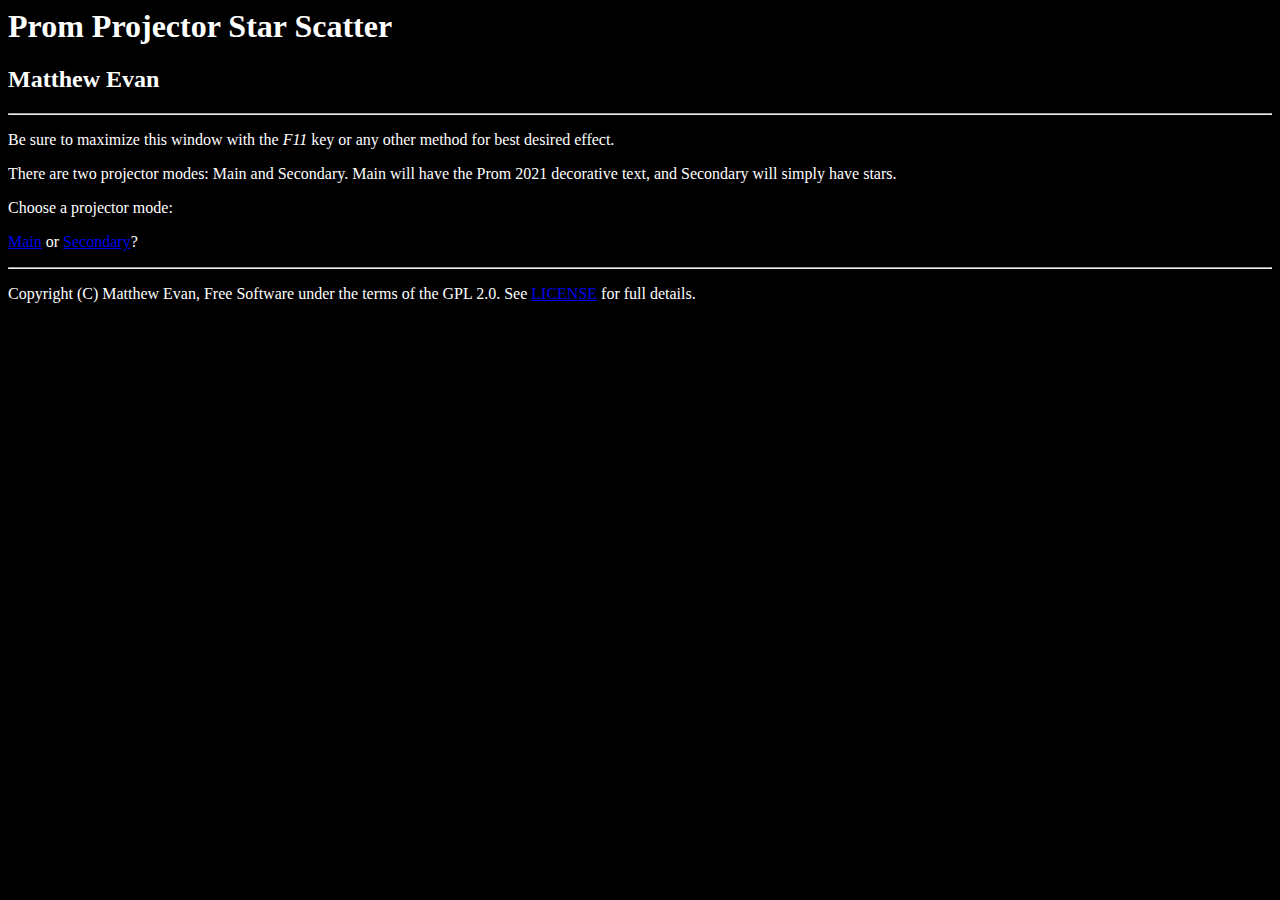
==== index.html @ 7f53475c "Added index page, added license agreements, added main and secondary modes." ====
<!--
   Prom Projector Star Scatter
   
   Copyright 2021 Matthew <matthew.v.evan@outlook.com>
   
   This program is free software; you can redistribute it and/or modify
   it under the terms of the GNU General Public License as published by
   the Free Software Foundation; either version 2 of the License, or
   any later version.
   
   This program is distributed in the hope that it will be useful,
   but WITHOUT ANY WARRANTY; without even the implied warranty of
   MERCHANTABILITY or FITNESS FOR A PARTICULAR PURPOSE.  See the
   GNU General Public License for more details.
   
   You should have received a copy of the GNU General Public License
   along with this program; if not, write to the Free Software
   Foundation, Inc., 51 Franklin Street, Fifth Floor, Boston,
   MA 02110-1301, USA.
   
   
-->

<head>
   <title>Choose a projector mode</title>
   <link rel="stylesheet" type="text/css" href="main.css">
</head>

<body>
   <h1>Prom Projector Star Scatter</h1>
   <h2>Matthew Evan</h2>
   <hr>  
   <p>Be sure to maximize this window with the <em>F11</em> key or any other method for best desired effect.</p>
   <p>There are two projector modes: Main and Secondary. Main will have the Prom 2021 decorative text, and Secondary will simply have stars.</p>
   <p>Choose a projector mode:</p>
   <p><a href="main.html">Main</a> or <a href="secondary.html">Secondary</a>?</p>
   <hr>
   <p>Copyright (C) Matthew Evan, Free Software under the terms of the GPL 2.0. See <a href="LICENSE">LICENSE</a> for full details.</p>
</body>
---- main.css ----
/*
 * This program is free software; you can redistribute it and/or modify
 * it under the terms of the GNU General Public License as published by
 * the Free Software Foundation; either version 2 of the License, or
 * (at your option) any later version.
 * 
 * This program is distributed in the hope that it will be useful,
 * but WITHOUT ANY WARRANTY; without even the implied warranty of
 * MERCHANTABILITY or FITNESS FOR A PARTICULAR PURPOSE.  See the
 * GNU General Public License for more details.
 * 
 * You should have received a copy of the GNU General Public License
 * along with this program; if not, write to the Free Software
 * Foundation, Inc., 51 Franklin Street, Fifth Floor, Boston,
 * MA 02110-1301, USA.
 * 
 */

html {
   background-color:black;
   color:white;
}

@keyframes rotation {
   from {transform: rotate(0deg);}
   to {transform: rotate(365deg);}
}

@keyframes blinking {
   from {opacity:1;}
   to {opacity:0.8;}
}

.starLarge {
   width:6%;
   position:absolute;
   animation-name:rotation, blinking;
   animation-duration:60s, 1s;
   animation-iteration-count:infinite, infinite;
}

.starSmall {
   width:3%;
   position:absolute;
   animation-name:rotation, blinking;
   animation-duration:60s, 1s;
   animation-iteration-count:infinite, infinite;
}

#star1 {
   animation-delay:1s;
   top:20%;
   left:30%;
}

#star2 {
   animation-delay:2s;
   top:30%;
   left:60%;
}

#star3 {
   animation-delay:3s;
   top:40%;
   left:10%;
}

#star4 {
   animation-delay:4s;
   top:5%;
   left:10%;
}

#star5 {
   animation-delay:5s;
   top:70%;
   left:5%;
}

#star6 {
   animation-delay:6s;
   top:10%;
   left:50%;
}

#star7 {
   animation-delay:7s;
   top:70%;
   left:85%;
}

#star8 {
   animation-delay:8s;
   top:25%;
   left:80%;
}

#star9 {
   animation-delay:9s;
   top:60%;
   left:50%;
}

#star10 {
   animation-delay:10s;
   top:55%;
   left:30%;
}

#star11 {
   animation-delay:11s;
   top:10%;
   left:35%;
}

#star12 {
   animation-delay:12s;
   top:35%;
   left:20%;
}

#star13 {
   animation-delay:13s;
   top:15%;
   left:5%;
}

#star14 {
   animation-delay:14s;
   top:15%;
   left:70%;
}

#star15 {
   animation-delay:15s;
   top:40%;
   left:40%;
}

#star16 {
   animation-delay:16s;
   top:70%;
   left:70%;
}

#star17 {
   animation-delay:17s;
   top:10%;
   left:82%;
}

#star18 {
   animation-delay:18s;
   top:50%;
   left:70%;
}

#star18 {
   animation-delay:18s;
   top:48%;
   left:70%;
}

#star19 {
   animation-delay:19s;
   top:80%;
   left:45%;
}

#star20 {
   animation-delay:20s;
   top:75%;
   left:25%;
}
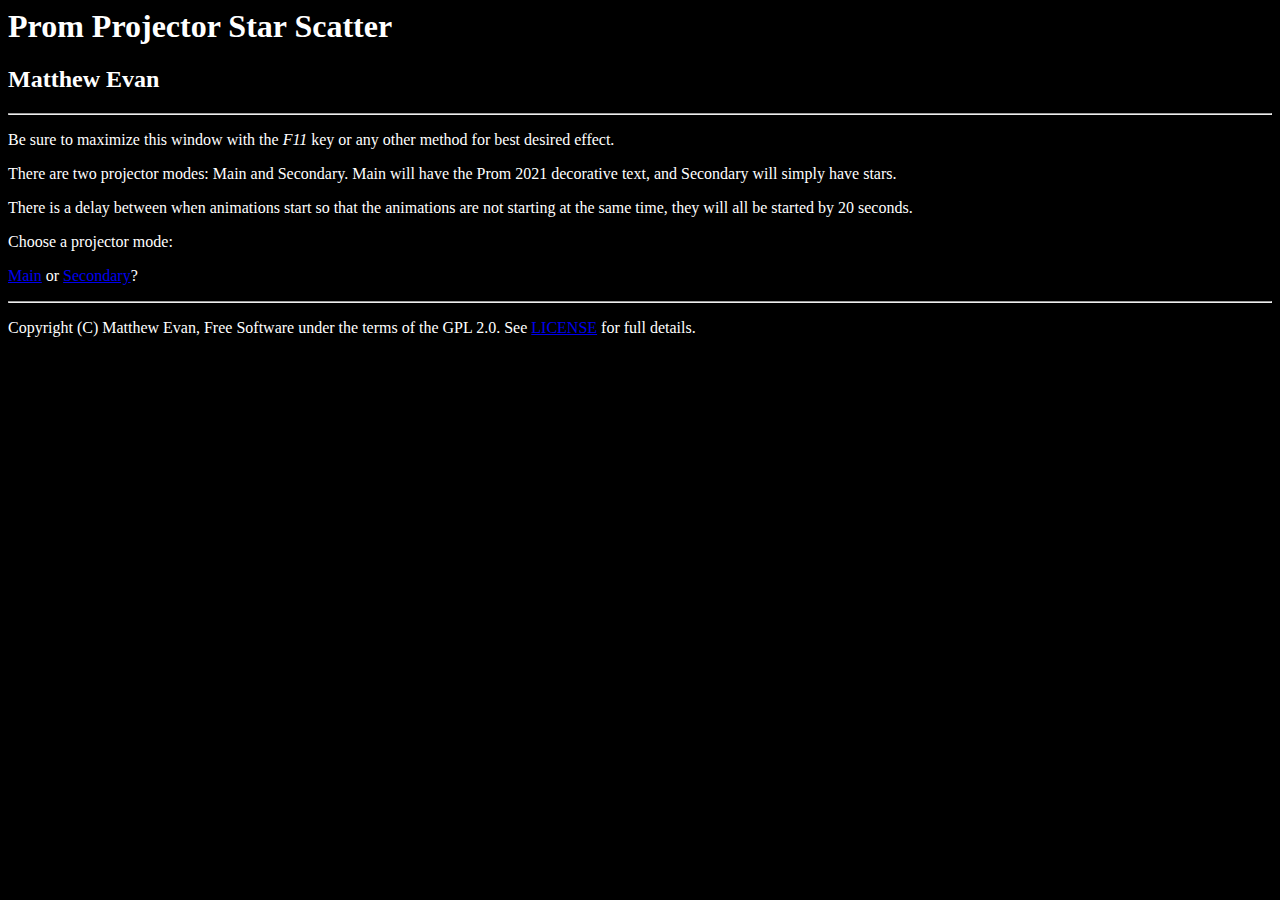
==== commit 51ffada7: "Added time delay notice." ====
--- a/index.html
+++ b/index.html
@@ -32,6 +32,7 @@
    <hr>  
    <p>Be sure to maximize this window with the <em>F11</em> key or any other method for best desired effect.</p>
    <p>There are two projector modes: Main and Secondary. Main will have the Prom 2021 decorative text, and Secondary will simply have stars.</p>
+   <p>There is a delay between when animations start so that the animations are not starting at the same time, they will all be started by 20 seconds.</p>
    <p>Choose a projector mode:</p>
    <p><a href="main.html">Main</a> or <a href="secondary.html">Secondary</a>?</p>
    <hr>
